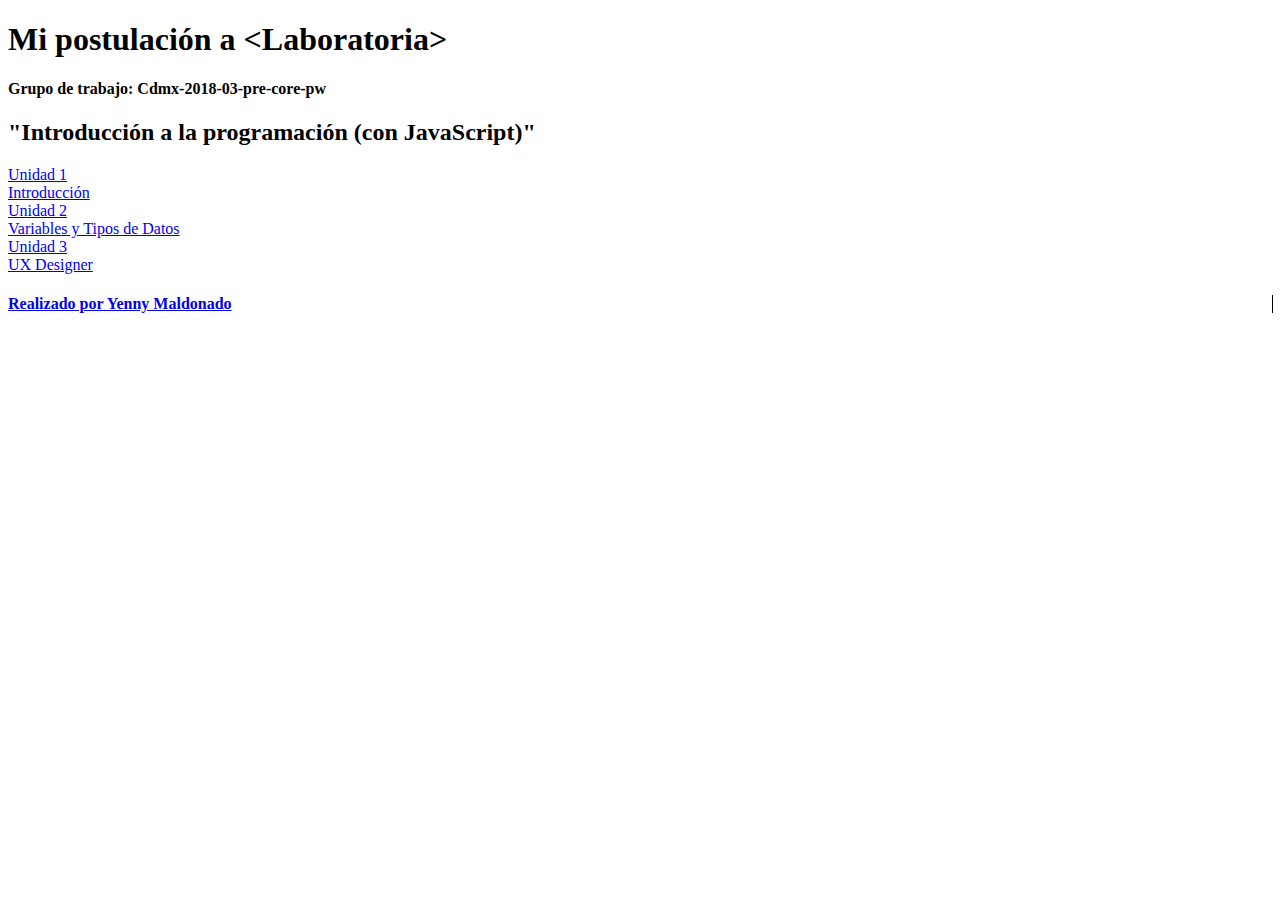
==== index.html @ 61abb98b "Yen" ====
<!DOCTYPE html>
<html lang="en" dir="ltr">

<head>
  <meta charset="utf-8">
  <title>Pre-trabajo Alterno</title>
  <link rel="stylesheet" href="css/master.css" type="text/css">
</head>

<body>
  <div class="margen">
    <!--inicia encabezado-->
    <div class="encabezado">
      <h1>Mi postulación a &lt;Laboratoria&gt;</h1>

      <h4>Grupo de trabajo: Cdmx-2018-03-pre-core-pw</h4>
    </div>
    <!--fin de encabezado-->

    <!--titulo-->
    <div class="titulo_inicial">
      <h2>"Introducción a la programación (con JavaScript)"</h2>
    </div>

    <!--inicia menú-->
    <a href="views/unidad01/quiz.html">
      <div class="unidades">
        <span class="unidad">Unidad 1</span>
        <br>
        <span class="titulo_unidad">Introducción</span>
      </div>
    </a>

    <a href="views/unidad02/index.html">
      <div class="unidades">
        <span class="unidad">Unidad 2</span>
        <br>
        <span class="titulo_unidad">Variables y Tipos de Datos</span>
      </div>
    </a>

    <a href="views/unidad03/quiz.html">
      <div class="unidades">
        <span class="unidad">Unidad 3 </span>
        <br>
        <span class="titulo_unidad">UX Designer</span>
      </div>
      <!--fin de menú-->

      <!--pie de pagina-->
      <div id="pie-pagina">
        <div style="width:100%; border-right: 1px solid #000000;">
          <h4>Realizado por Yenny Maldonado</h4>
        </div>
        <!--finaliza pie de pagina-->


      </div>
</body>

</html>
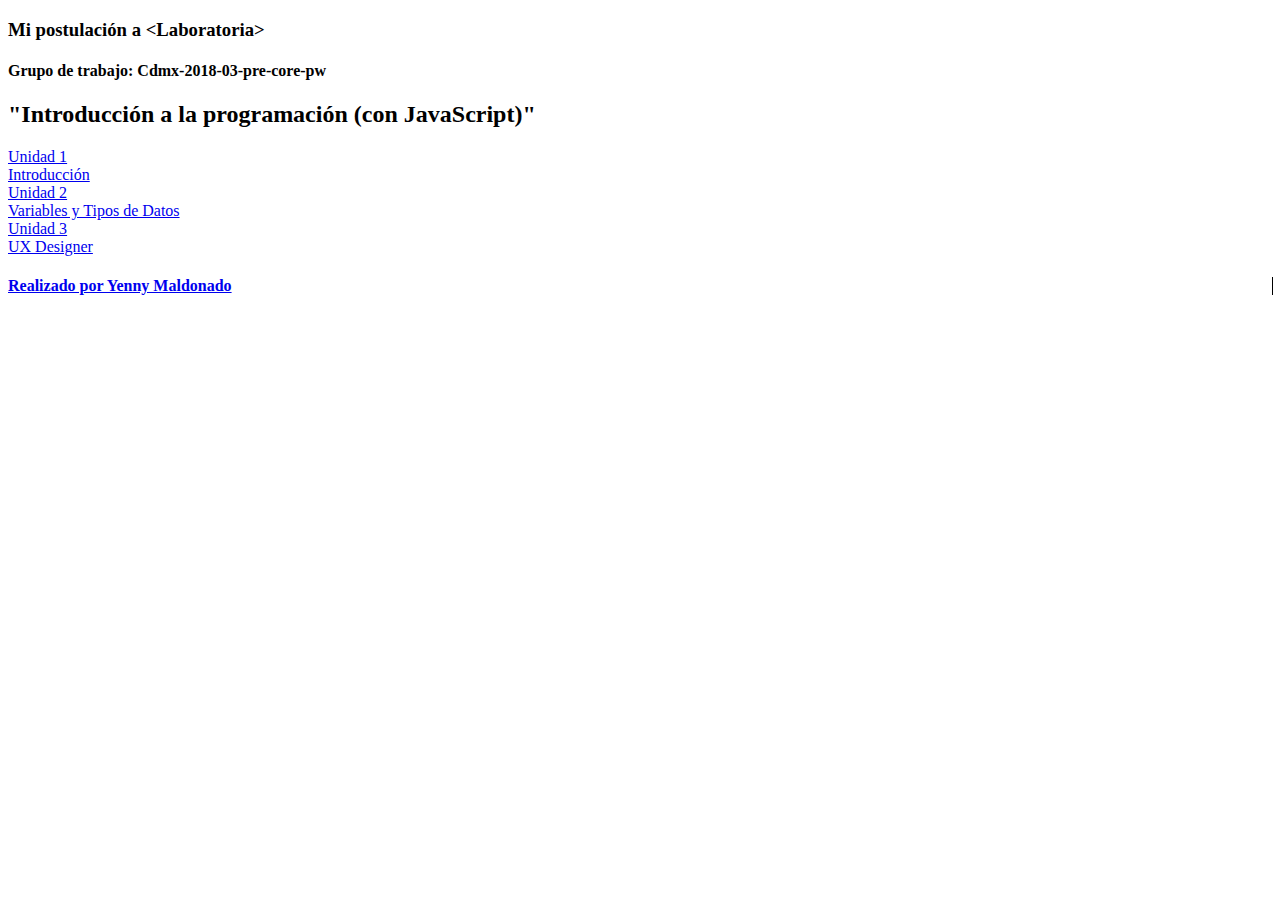
==== commit 7b8b516c: "regresión" ====
--- a/index.html
+++ b/index.html
@@ -11,7 +11,7 @@
   <div class="margen">
     <!--inicia encabezado-->
     <div class="encabezado">
-      <h1>Mi postulación a &lt;Laboratoria&gt;</h1>
+      <h3>Mi postulación a &lt;Laboratoria&gt;</h3>
 
       <h4>Grupo de trabajo: Cdmx-2018-03-pre-core-pw</h4>
     </div>
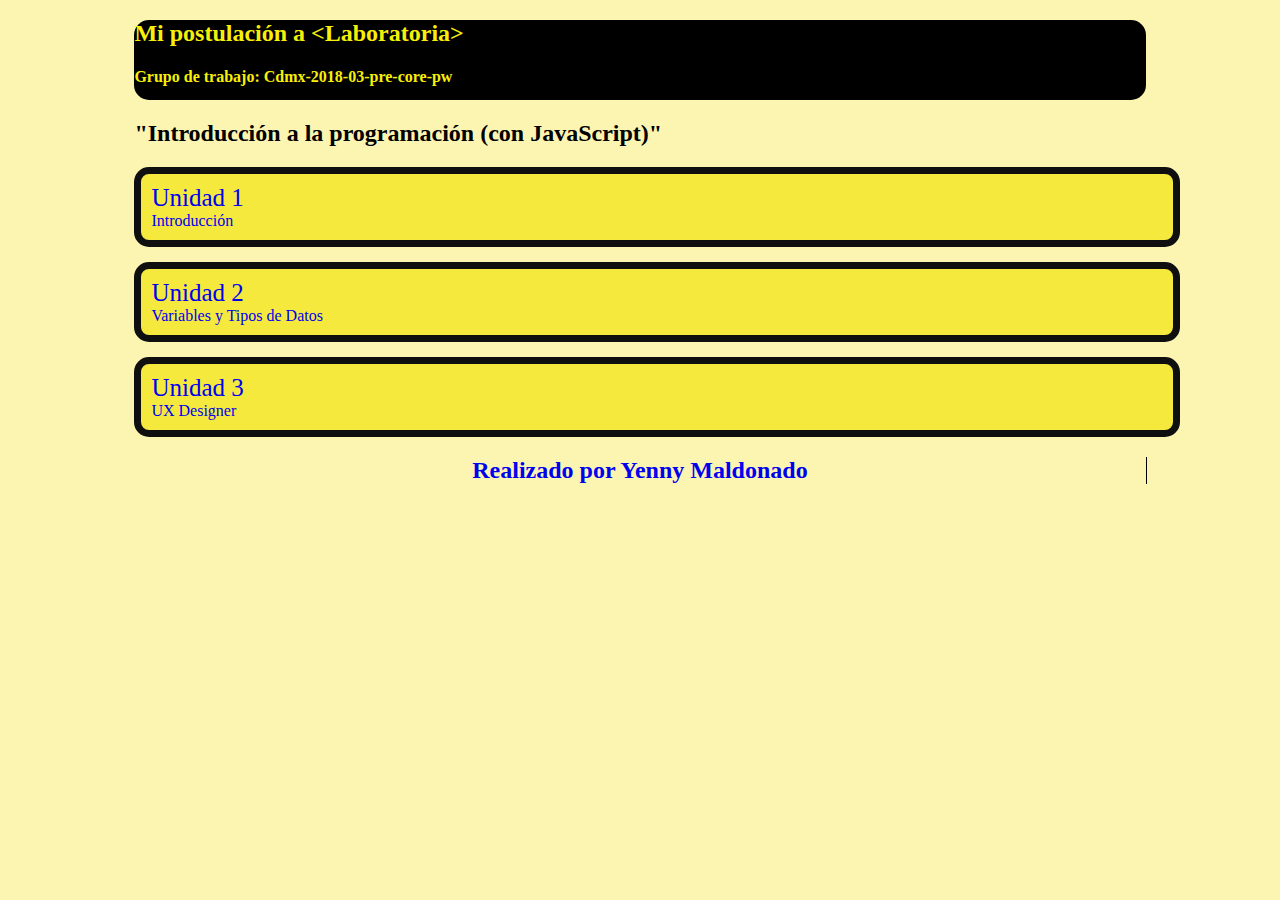
==== commit ea5c1afe: "completed" ====
--- a/index.html
+++ b/index.html
@@ -3,7 +3,7 @@
 
 <head>
   <meta charset="utf-8">
-  <title>Pre-trabajo Alterno</title>
+  <title>Pre-trabajo Laboratoria</title>
   <link rel="stylesheet" href="css/master.css" type="text/css">
 </head>
 
@@ -11,7 +11,7 @@
   <div class="margen">
     <!--inicia encabezado-->
     <div class="encabezado">
-      <h3>Mi postulación a &lt;Laboratoria&gt;</h3>
+      <h2>Mi postulación a &lt;Laboratoria&gt;</h2>
 
       <h4>Grupo de trabajo: Cdmx-2018-03-pre-core-pw</h4>
     </div>
@@ -50,7 +50,7 @@
       <!--pie de pagina-->
       <div id="pie-pagina">
         <div style="width:100%; border-right: 1px solid #000000;">
-          <h4>Realizado por Yenny Maldonado</h4>
+          <h2><a href="Proyectos/index.html">Realizado por Yenny Maldonado</a></h2>
         </div>
         <!--finaliza pie de pagina-->
 
--- a/css/master.css
+++ b/css/master.css
@@ -0,0 +1,113 @@
+
+body{
+  background-color: rgba(251, 241, 156, 0.79);
+}
+
+.margen{
+  width: 80%;
+  margin-left: 10%;
+
+}
+
+.encabezado1{
+  font-size: 15px;
+  padding:10px 0 0 10px;
+}
+
+.encabezado2{
+  text-align: center;
+font-size: 20px;
+
+}
+.encabezado{
+  width: 100%;
+  background-color: rgb(0, 0, 0);
+  color: rgb(247, 239, 7);
+  font-family: serif;
+  height: 80px;
+  border-radius: 15px;
+}
+
+.unidades {
+width: 100%;
+background-color: rgb(245, 233, 62);
+padding: 10px;
+margin-bottom:15px;
+border: 7px solid rgb(15, 15, 15);
+border-radius: 15px;
+}
+a {
+  text-decoration: none;
+}
+span.unidad{
+font-size: 25px;
+}
+
+.simulador_code{
+background-color:rgba(48, 47, 47, 0.98);
+color:rgb(255, 255, 255);
+width: 80%;
+margin-left: 10%;
+}
+
+.realizar{
+background-color: rgb(250, 239, 79);
+border-style:solid;
+border-color:rgb(0, 0, 0);
+padding: 30px 0;
+text-align: left;
+margin:35px;
+}
+
+.realizar>button{
+background-color: rgb(0, 0, 0);
+color: rgb(153, 148, 255);
+border-radius: 15px;
+margin-left: 42%;
+width: 100px;
+
+}
+
+.ejercicio_ejecutable>button{
+  background-color: rgb(231, 172, 10);
+  margin-right: 35%;
+  margin-top: 5px;
+  float: right;
+}
+.boton button{
+  background-color: rgb(231, 172, 10);
+  margin-right: 45%;
+  margin-top: 10px;
+  float: right;
+
+}
+.sin_decoracion li{
+list-style: none;
+}
+
+#Resultado, #Resultado2{
+  text-align:center;
+  font-family: serif;
+  font-size: 22px;
+}
+
+.indice02 {
+  width: 100%;
+  background-color: rgb(245, 233, 62);
+  font-size: 25px;
+  padding: 10px;
+  margin-bottom:15px;
+  border: 5px solid rgb(15, 15, 15);
+  border-radius: 15px;
+}
+
+.iconos{
+  width: 100%;
+  text-align: center;
+  margin-top: 10px;
+  float: right;
+  margin-bottom: 40px;
+}
+#pie-pagina{
+  text-align: center;
+}
